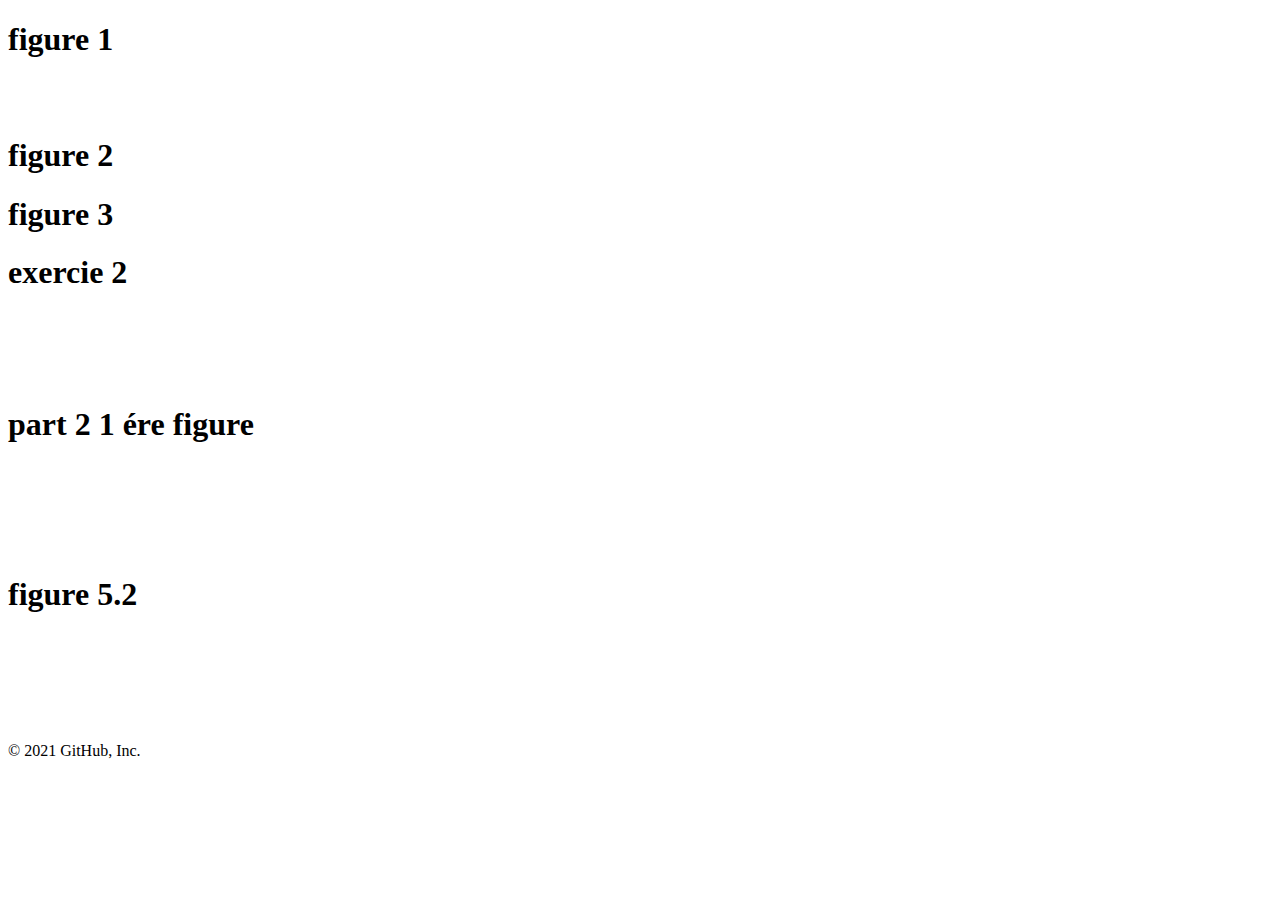
==== figure.html @ 7f87fa09 "Create figure.html" ====
<!DOCTYPE html>
<html>
<head>
<title>Page Title</title>
<link rel="stylesheet" href="figure.css">
</head>
<body>
	
	<h1> figure 1 </h1>
	
	
<div class="div1"></div>
<br>
<div class="div2"></div>
<br>
<div class="div3"></div>
<h1> figure 2 </h1>

 <div class="div4"></div>
<div class="div5"></div>
<div class="div6"></div>
<h1> figure 3</h1>

<div class="div7"></div>
<div class="div8"> <div class="div9"></div></div>
<h1>exercie 2</h1>
<div class="div10"></div><br>
<div class="div11"></div><br>

<div class="div12"><div class="div13"> <div class="div14"> <div class="div15"></div></div></div></div><br>
<div class="div16"><div class="div17"></div></div>
<br>
<h1> part 2 1 ére figure </h1>
<div class="div22"></div><br>
<div class="div23"></div><br>
<div class="div24"> <div class="div25"></div></div><br>
<div class="div26"></div><br>
<div class="div27"></div><br>
<div class="div28"></div>
<h1> figure 5.2</h1>
<div class="div22B"></div><br>
<div class="div23B"></div><br>
<div class="div24B"> </div><br>
<div class="div25B"></div><br>
<div class="div26B"></div><br>
<div class="div27B"></div><br>
<div class="div28B"></div>



</body>
</html>
© 2021 GitHub, Inc.
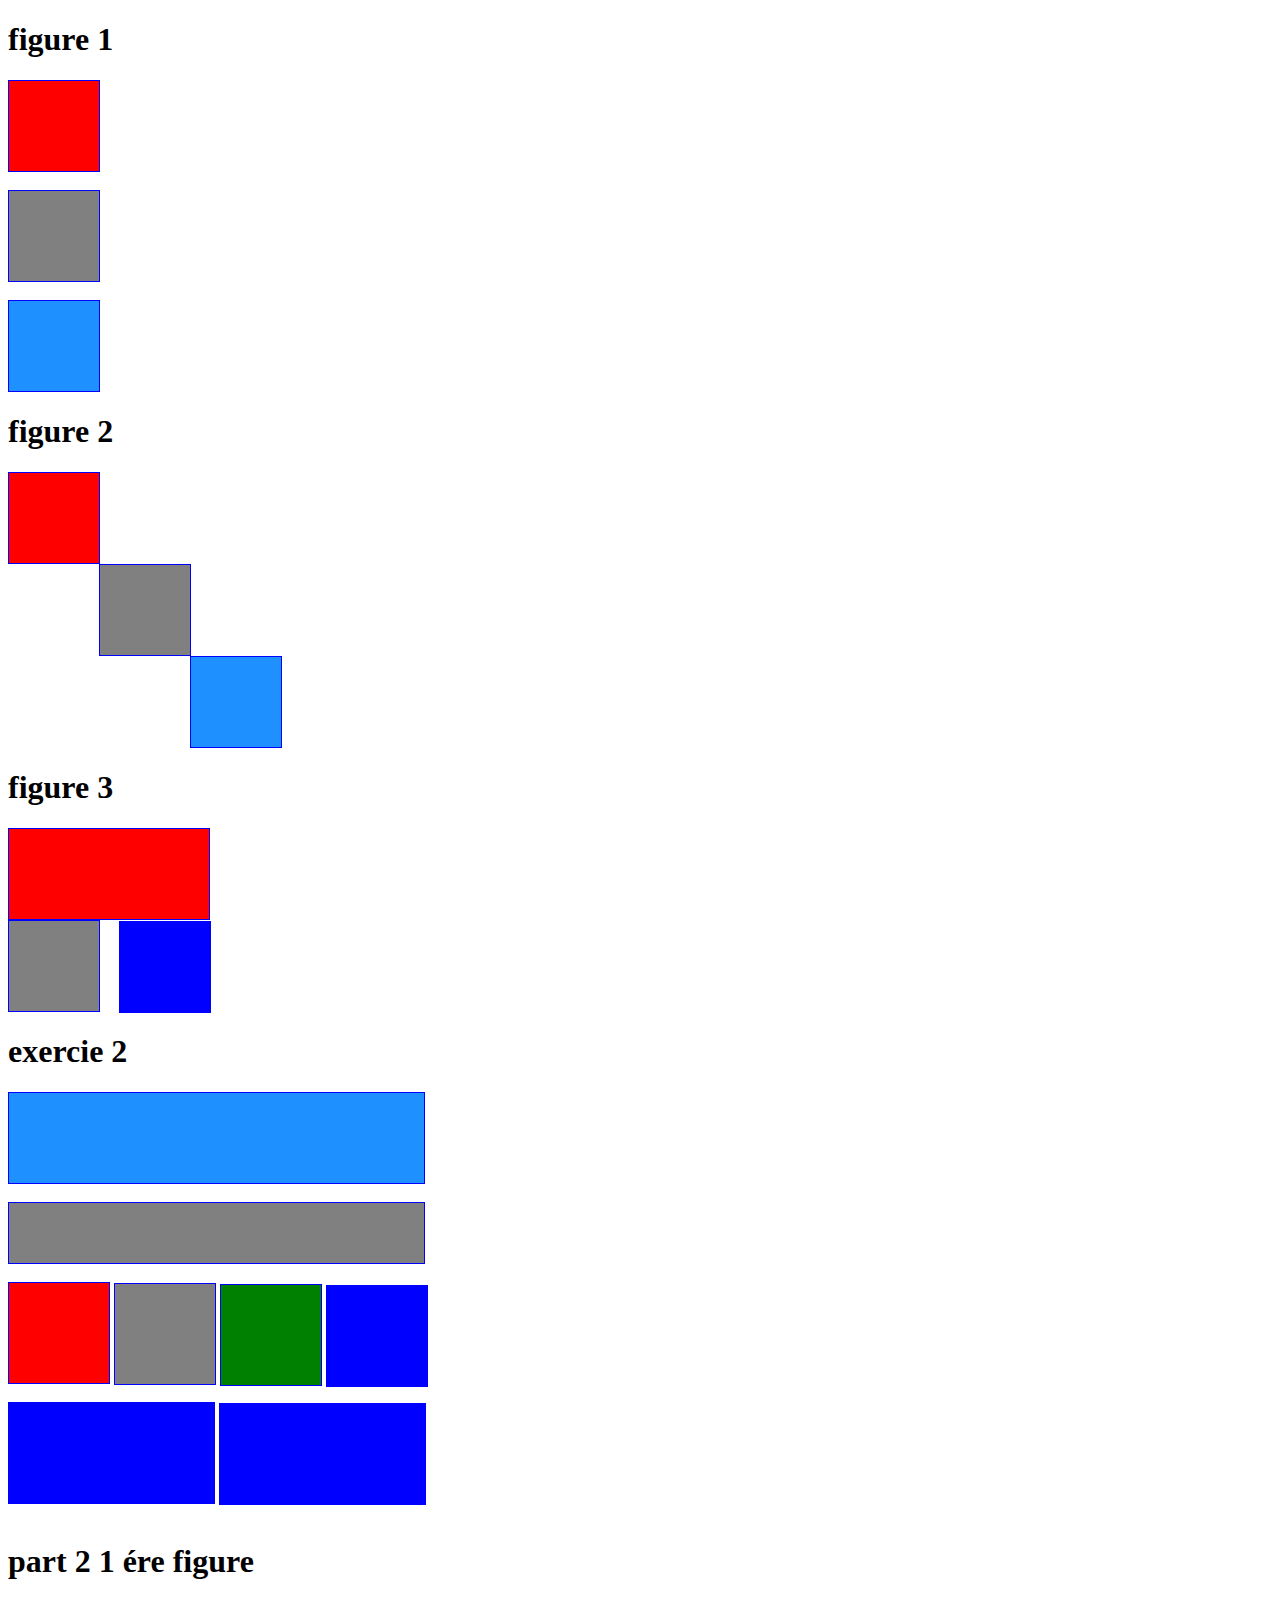
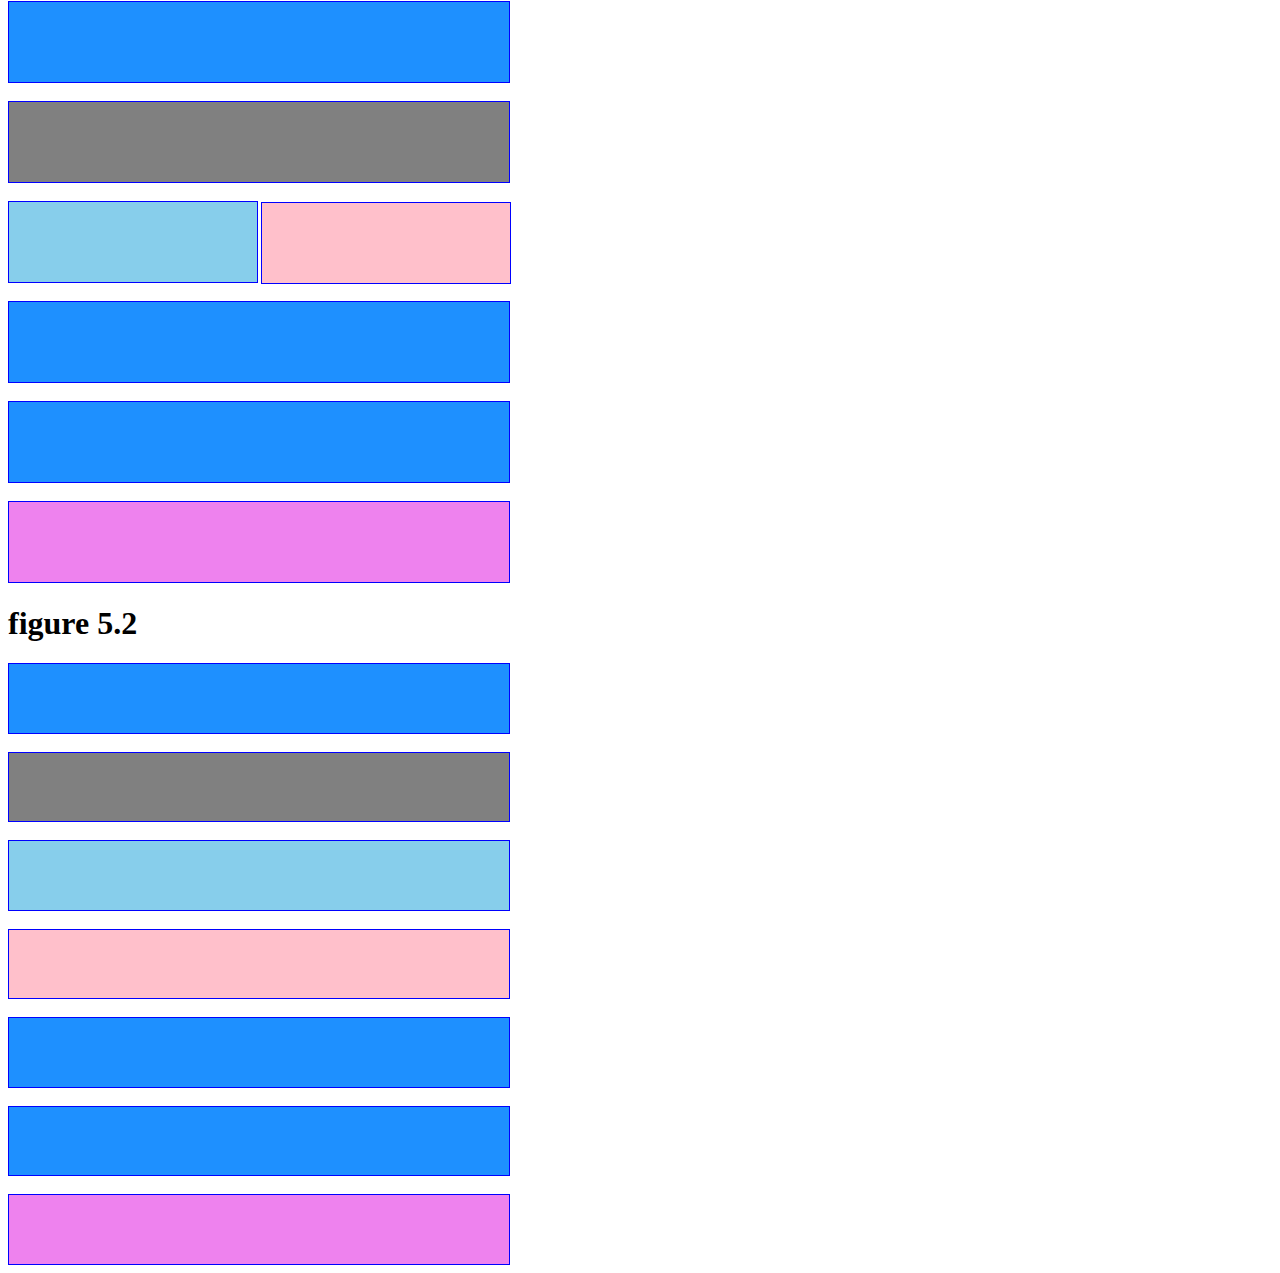
==== commit f4ef99b4: "Update figure.html" ====
--- a/figure.html
+++ b/figure.html
@@ -50,4 +50,3 @@
 
 </body>
 </html>
-© 2021 GitHub, Inc.
--- a/figure.css
+++ b/figure.css
@@ -0,0 +1,245 @@
+.div1{
+background-color: red;
+border: 1px solid blue;
+height: 90px;
+width: 90px;
+}
+.div2{
+background-color: gray;
+border: 1px solid blue;
+height: 90px;
+width: 90px;
+}
+.div3{
+background-color: dodgerblue;
+border: 1px solid blue;
+height: 90px;
+width: 90px;
+}
+.div4{
+
+background-color: red;
+border: 1px solid blue;
+height: 90px;
+width: 90px;
+
+}
+.div5{
+	margin-left: 91px;
+
+background-color: gray;
+border: 1px solid blue;
+height: 90px;
+width: 90px;
+
+}
+.div6{
+background-color: dodgerblue;
+border: 1px solid blue;
+height: 90px;
+width: 90px;
+margin-left: 182px;
+}
+.div7{
+background-color: red;
+border: 1px solid blue;
+width: 200px;
+height: 90px;
+}
+.div8{
+background-color: gray;
+border: 1px solid blue;
+height: 90px;
+width: 90px;
+}
+.div9{
+background-color: blue;
+border: 1px solid blue;
+height: 90px;
+width: 90px;
+margin-left: 110px;
+}
+.div10{
+background-color: dodgerblue;
+border: 1px solid blue;
+width: 415px;
+height: 90px;
+
+}
+.div11{
+background-color: gray;
+border: 1px solid blue;
+width: 415PX;
+height: 60px;
+
+}
+.div12{
+background-color: red;
+border: 1px solid blue;
+height: 100PX;
+width: 100PX;
+
+}
+.div13{
+background-color: gray;
+border: 1px solid blue;
+height:100PX;
+width:100PX;
+margin-left: 105PX;
+}
+.div14{
+background-color: green;
+border: 1px solid blue;
+height:100PX;
+width:100PX;
+margin-left:105PX;
+
+}
+.div15{
+background-color: blue;
+border: 1px solid blue;
+height:100PX;
+width:100PX;
+margin-left: 105PX;
+}
+.div16{
+background-color: blue;
+border: 1px solid blue;
+height:100PX;
+width:205PX;
+
+}
+.div17{
+background-color: blue;
+border: 1px solid blue;
+height:100PX;
+width:205PX;
+margin-left: 210PX;
+}
+.div18{
+background-color: violet;
+border: 1px solid blue;
+width: 415px;
+height: 80px;
+
+}
+.div19{
+
+background-image: url(img/photo.jpg);
+
+background-repeat: no-repeat;
+border:1px solid blue;
+height: 600PX;
+width:500PX;
+
+}
+.div20{
+
+border:1px solid blue;
+margin-left: 501px;
+height: 600PX;
+width:500px;
+}
+.div21{
+
+padding: 
+border:  ;
+}
+.div22{
+	border: 1px solid blue;
+	background-color: dodgerblue;
+	height: 80px;
+	width: 500px;
+
+}
+.div23{
+	border: 1px solid blue;
+	background-color: gray;
+	height: 80px;
+	width: 500px;
+
+}
+.div24{
+	border: 1px solid blue;
+	background-color: skyblue;
+	height: 80px;
+	width: 248px;
+
+}
+.div25{
+	border: 1px solid blue;
+	background-color: pink;
+	height: 80px;
+	width: 248px;
+    margin-left: 252px; 
+}
+.div26{
+	border: 1px solid blue;
+	background-color: dodgerblue;
+	height: 80px;
+	width: 500px;
+
+}
+.div27{
+	border: 1px solid blue;
+	background-color: dodgerblue;
+	height: 80px;
+	width: 500px;
+
+}
+.div28{
+	border: 1px solid blue;
+	background-color: violet;
+	height: 80px;
+	width: 500px;
+
+}
+.div22B{
+	border: 1px solid blue;
+	background-color: dodgerblue;
+	height: 68.5px;
+	width: 500px;
+
+}
+.div23B{
+	border: 1px solid blue;
+	background-color: gray;
+	height: 68.5px;
+	width: 500px;
+
+}
+.div24B{
+	border: 1px solid blue;
+	background-color: skyblue;
+	height: 68.5px;
+	width: 500px;
+
+}
+.div25B{
+	border: 1px solid blue;
+	background-color: pink;
+	height: 68.5px;
+	width: 500px;
+     
+}
+.div26B{
+	border: 1px solid blue;
+	background-color: dodgerblue;
+	height: 68.5Px;
+	width: 500px;
+
+}
+.div27B{
+	border: 1px solid blue;
+	background-color: dodgerblue;
+	height: 68.5px;
+	width: 500px;
+
+}
+.div28B{
+	border: 1px solid blue;
+	background-color: violet;
+	height: 68.5px;
+	width: 500px;
+
+}
